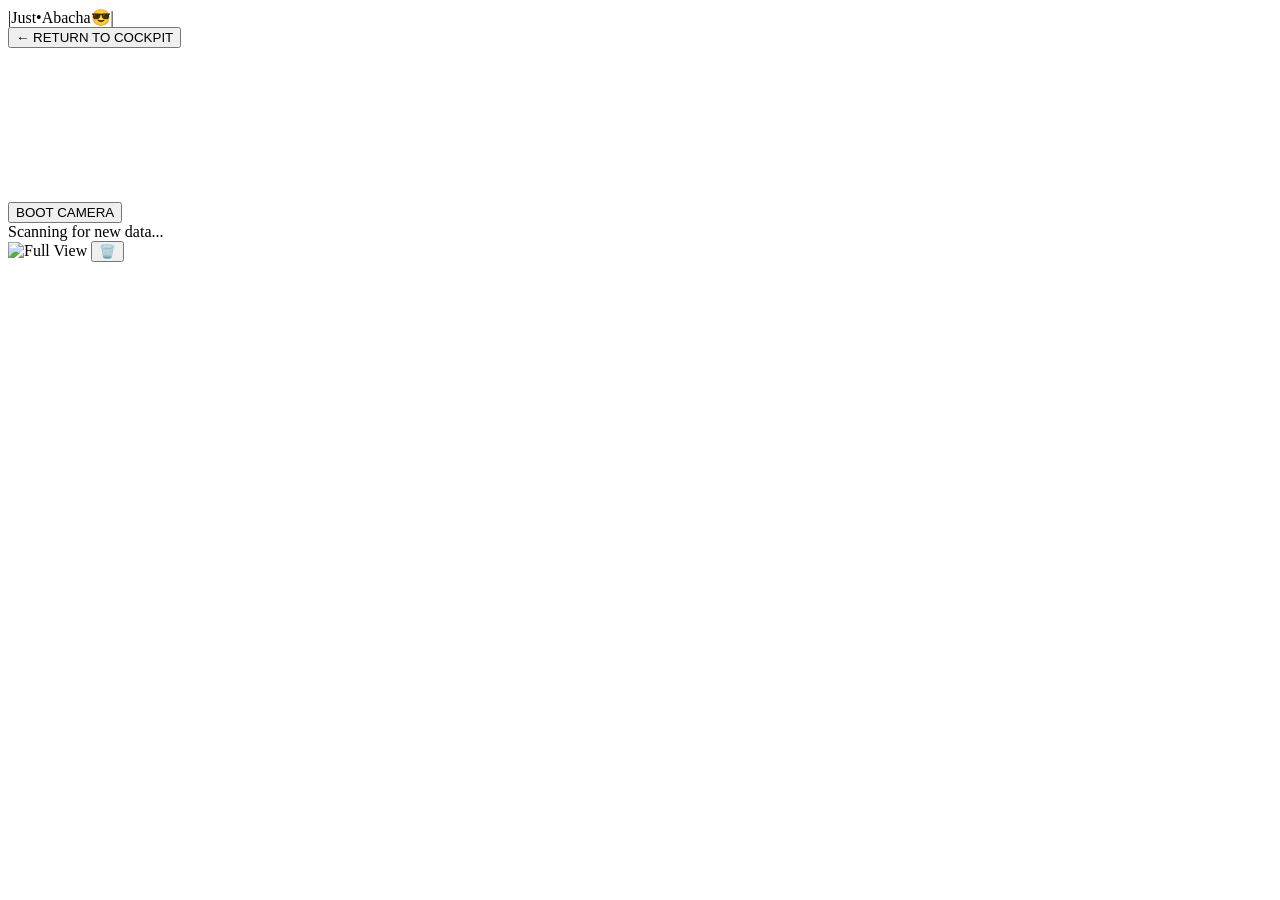
==== gallery.html @ dd210eb6 "Create gallery.html" ====
<!DOCTYPE html>
<html lang="en">
<head>
    <meta charset="UTF-8">
    <meta name="viewport" content="width=device-width, initial-scale=1.0">
    <title>PDCC | Mission Archive</title>
    <link rel="stylesheet" href="style.css">
    <link rel="stylesheet" href="gallery.css">
</head>
<body class="ghost-layer">
    <div id="pdcc-header">
        <div class="logo">|Just•Abacha😎|</div>
        <button onclick="location.href='index.html'" class="back-btn">← RETURN TO COCKPIT</button>
    </div>

    <main class="archive-container">
        <section id="camera-module" class="glass-tile">
            <video id="viewfinder" autoplay playsinline></video>
            <canvas id="snapshot-buffer" style="display:none;"></canvas>
            <div class="controls">
                <button id="start-cam" class="vibe-btn green">BOOT CAMERA</button>
                <button id="shutter" class="vibe-btn blue" style="display:none;">CAPTURE SCENE</button>
            </div>
        </section>

        <section id="photo-grid" class="masonry-layout">
            <div class="sync-status">Scanning for new data...</div>
        </section>
    </main>

    <div id="lightbox" class="hidden" onclick="this.classList.add('hidden')">
        <img id="lightbox-img" src="" alt="Full View">
        <button id="delete-asset" class="trash-icon">🗑️</button>
    </div>

    <script type="module">
        import { initUI } from './ui.js';
        import { initGallery } from './gallery_engine.js';
        
        // Keep the PDCC vibe consistent
        initUI();
        // Launch the Archive logic
        initGallery();
    </script>
</body>
</html>
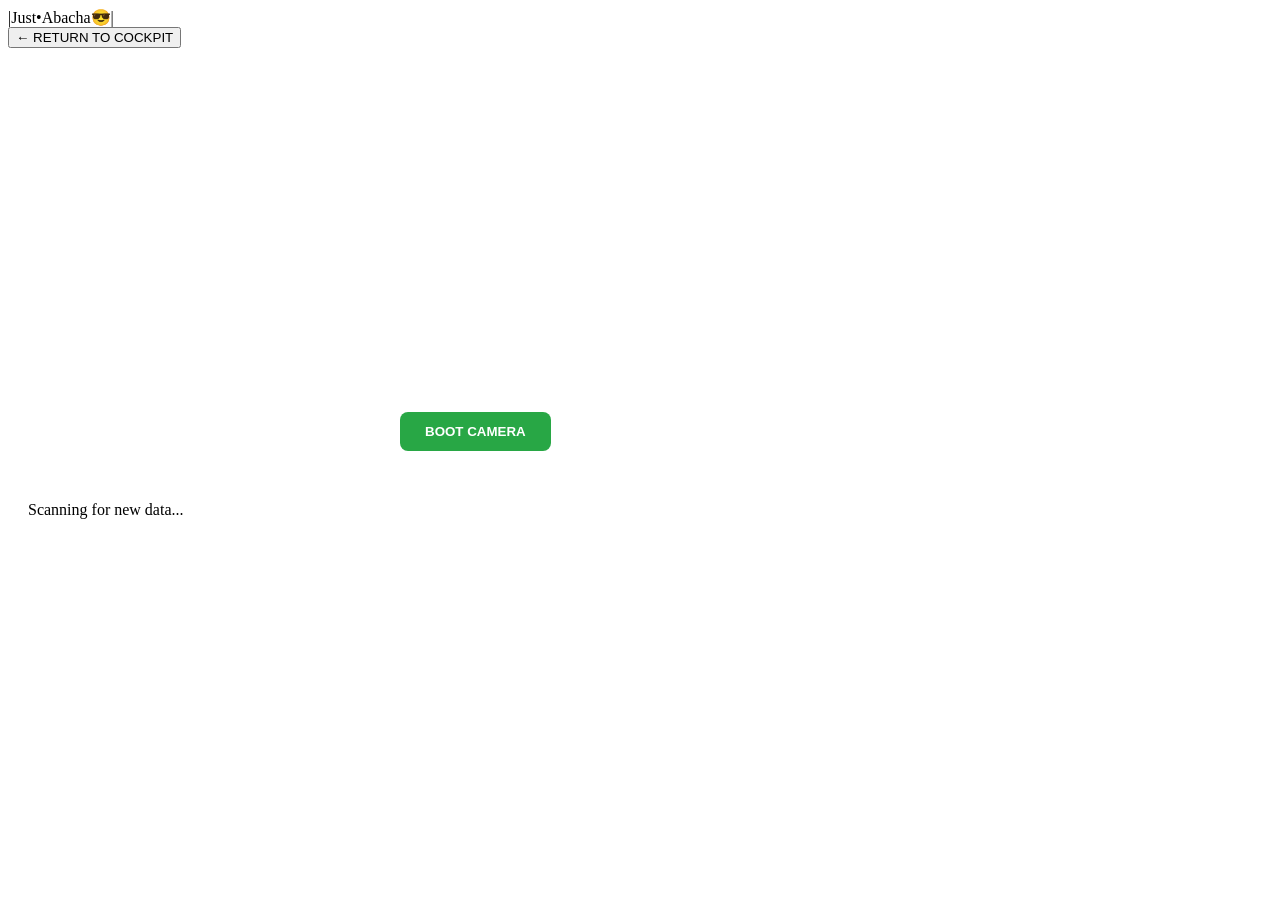
==== commit 8e02365a: "Update gallery.html" ====
--- a/gallery.html
+++ b/gallery.html
@@ -3,14 +3,20 @@
 <head>
     <meta charset="UTF-8">
     <meta name="viewport" content="width=device-width, initial-scale=1.0">
+    
+    <meta http-equiv="Cache-Control" content="no-cache, no-store, must-revalidate">
+    <meta http-equiv="Pragma" content="no-cache">
+    <meta http-equiv="Expires" content="0">
+    
     <title>PDCC | Mission Archive</title>
-    <link rel="stylesheet" href="style.css">
-    <link rel="stylesheet" href="gallery.css">
+
+    <link rel="stylesheet" href="./style.css">
+    <link rel="stylesheet" href="./gallery.css">
 </head>
 <body class="ghost-layer">
     <div id="pdcc-header">
         <div class="logo">|Just•Abacha😎|</div>
-        <button onclick="location.href='index.html'" class="back-btn">← RETURN TO COCKPIT</button>
+        <button onclick="location.href='./index.html'" class="back-btn">← RETURN TO COCKPIT</button>
     </div>
 
     <main class="archive-container">
@@ -34,12 +40,12 @@
     </div>
 
     <script type="module">
-        import { initUI } from './ui.js';
+        // Verified: ui.js is in /js/ subfolder
+        import { initUI } from './js/ui.js';
+        // Verified: gallery_engine.js is in the root
         import { initGallery } from './gallery_engine.js';
         
-        // Keep the PDCC vibe consistent
         initUI();
-        // Launch the Archive logic
         initGallery();
     </script>
 </body>
--- a/gallery.css
+++ b/gallery.css
@@ -0,0 +1,72 @@
+/* PDCC ARCHIVE STYLING */
+.archive-container {
+    padding: 20px;
+    margin-top: 80px; /* Space for the header */
+}
+
+/* THE MASONRY GRID */
+.masonry-layout {
+    columns: 3 250px; /* Creates the iPhone/Pinterest style grid */
+    column-gap: 15px;
+}
+
+.gallery-item {
+    margin-bottom: 15px;
+    break-inside: avoid;
+    border-radius: 15px;
+    overflow: hidden;
+    border: 1px solid rgba(255, 255, 255, 0.1);
+    transition: transform 0.3s ease;
+    background: rgba(255, 255, 255, 0.05);
+}
+
+.gallery-item:hover {
+    transform: scale(1.02);
+    border-color: #4ec9b0;
+}
+
+.gallery-item img {
+    width: 100%;
+    display: block;
+}
+
+/* CAMERA VIEWFINDER */
+#camera-module {
+    max-width: 500px;
+    margin: 0 auto 40px auto;
+    border-radius: 20px;
+    overflow: hidden;
+    position: relative;
+}
+
+#viewfinder {
+    width: 100%;
+    filter: brightness(1.1);
+}
+
+.vibe-btn {
+    padding: 12px 25px;
+    border: none;
+    border-radius: 8px;
+    cursor: pointer;
+    font-weight: bold;
+    margin: 10px;
+}
+
+.green { background: #28a745; color: white; }
+.blue { background: #007bff; color: white; }
+
+/* LIGHTBOX */
+#lightbox {
+    position: fixed;
+    top: 0; left: 0;
+    width: 100%; height: 100%;
+    background: rgba(0,0,0,0.9);
+    backdrop-filter: blur(10px);
+    display: flex;
+    justify-content: center;
+    align-items: center;
+    z-index: 9999;
+}
+
+.hidden { display: none !important; }
